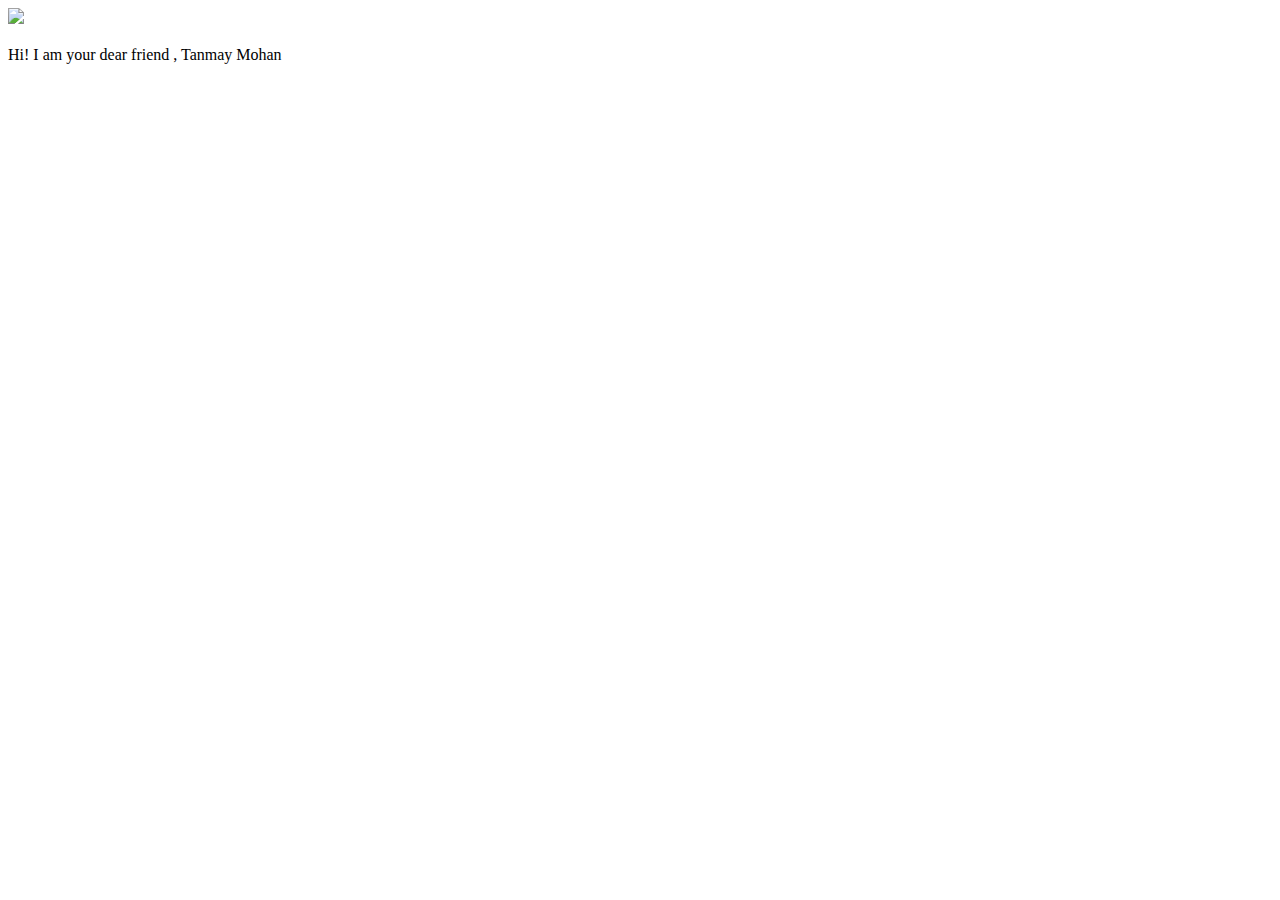
==== ui/index.html @ aaf6b237 "[imad-console] Updates ui/index.html" ====
<!doctype html>
<html>
    <head>
        <link href="/ui/style.css" rel="stylesheet" />
    </head>
    <body>
        <div class="center">
            <img src="/ui/madi.png" class="img-medium"/>
        </div>
        <br>
        <div class="center text-big bold">
            Hi! I am your dear friend , Tanmay Mohan
        </div>
        <script type="text/javascript" src="/ui/main.js">
        </script>
    </body>
</html>
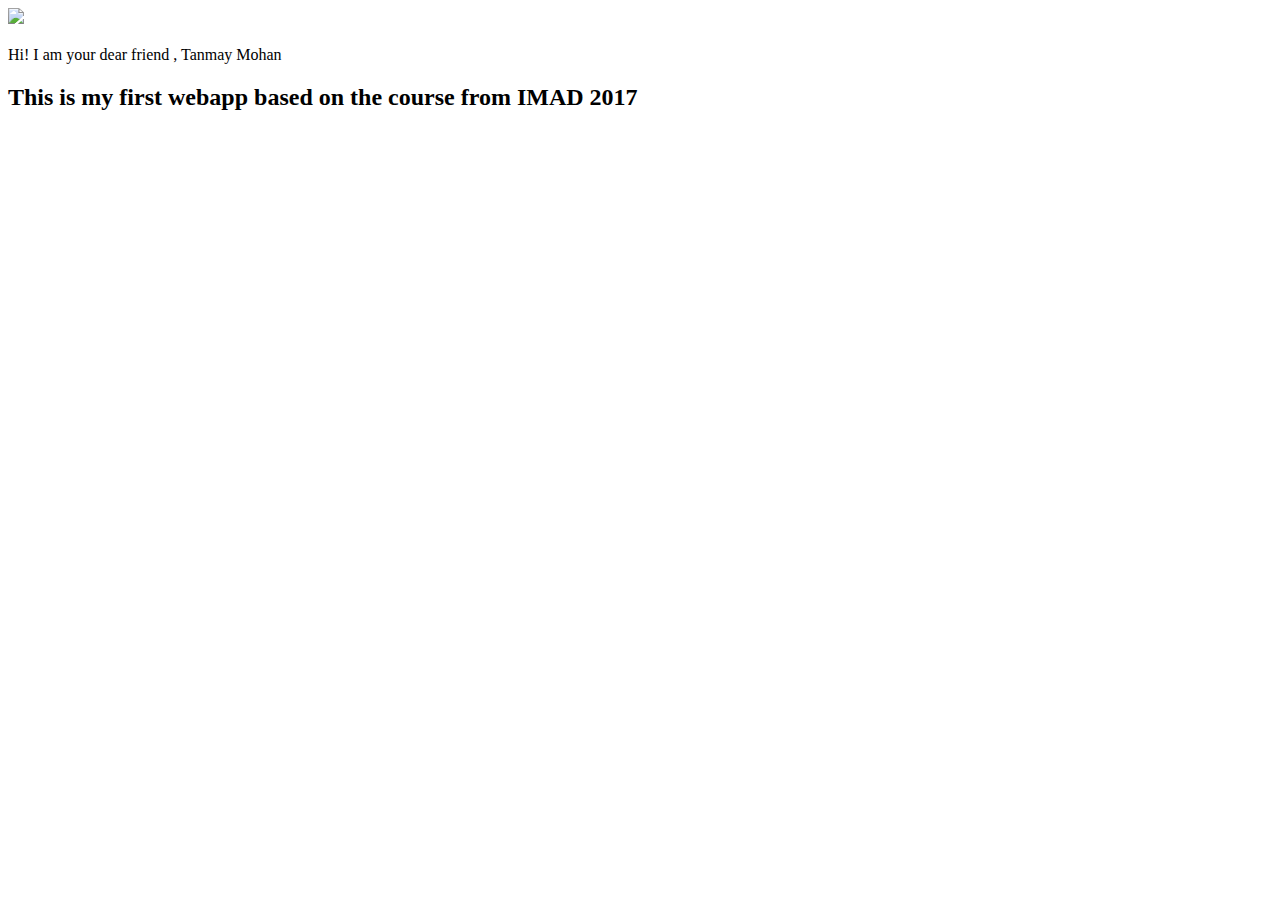
==== commit 74befec7: "[imad-console] Updates ui/index.html" ====
--- a/ui/index.html
+++ b/ui/index.html
@@ -11,6 +11,7 @@
         <div class="center text-big bold">
             Hi! I am your dear friend , Tanmay Mohan
         </div>
+        <h2>This is my first webapp based on the course from IMAD 2017</h2>
         <script type="text/javascript" src="/ui/main.js">
         </script>
     </body>
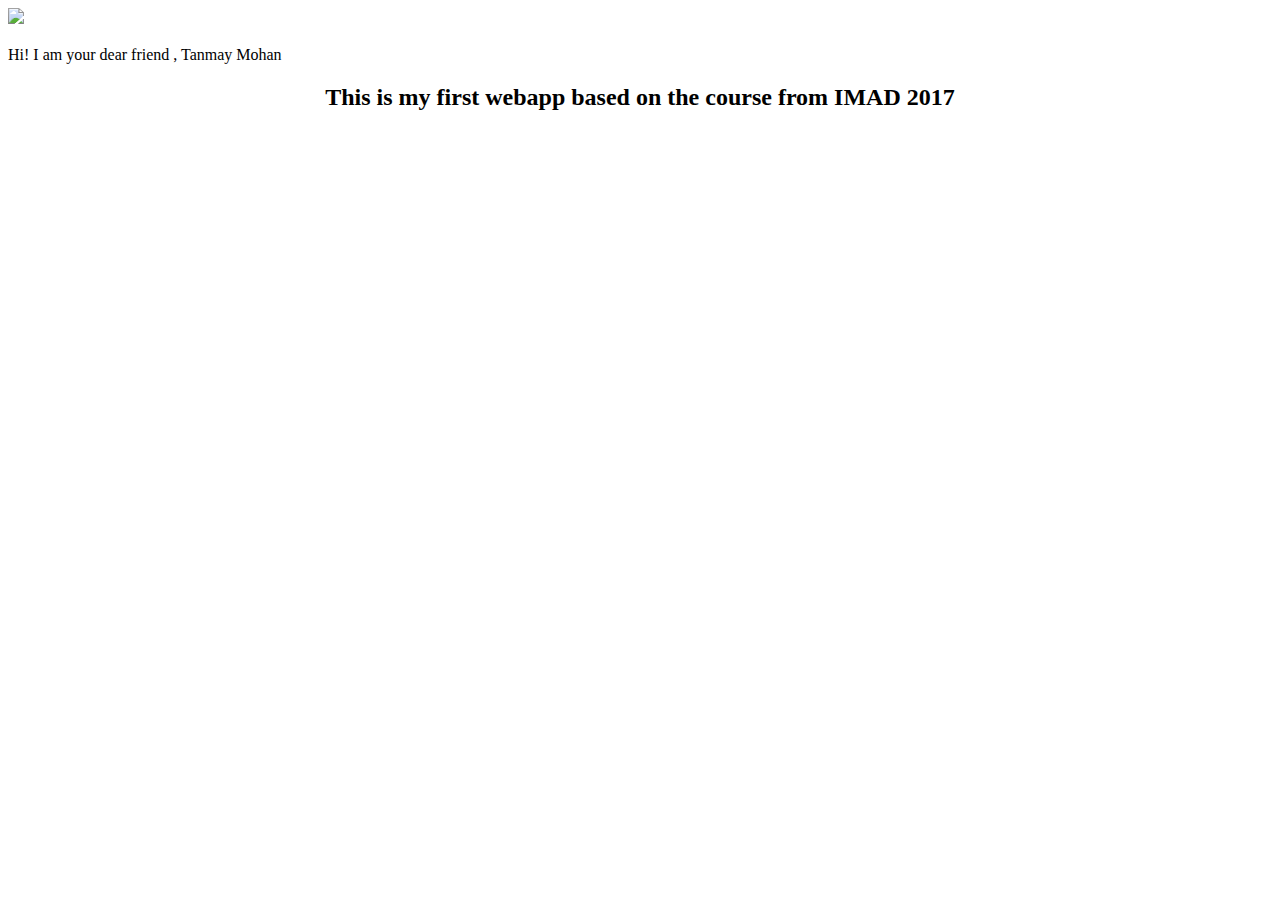
==== commit c3a5bf11: "[imad-console] Updates ui/index.html" ====
--- a/ui/index.html
+++ b/ui/index.html
@@ -11,7 +11,7 @@
         <div class="center text-big bold">
             Hi! I am your dear friend , Tanmay Mohan
         </div>
-        <h2>This is my first webapp based on the course from IMAD 2017</h2>
+        <h2><center>This is my first webapp based on the course from IMAD 2017</center></h2>
         <script type="text/javascript" src="/ui/main.js">
         </script>
     </body>
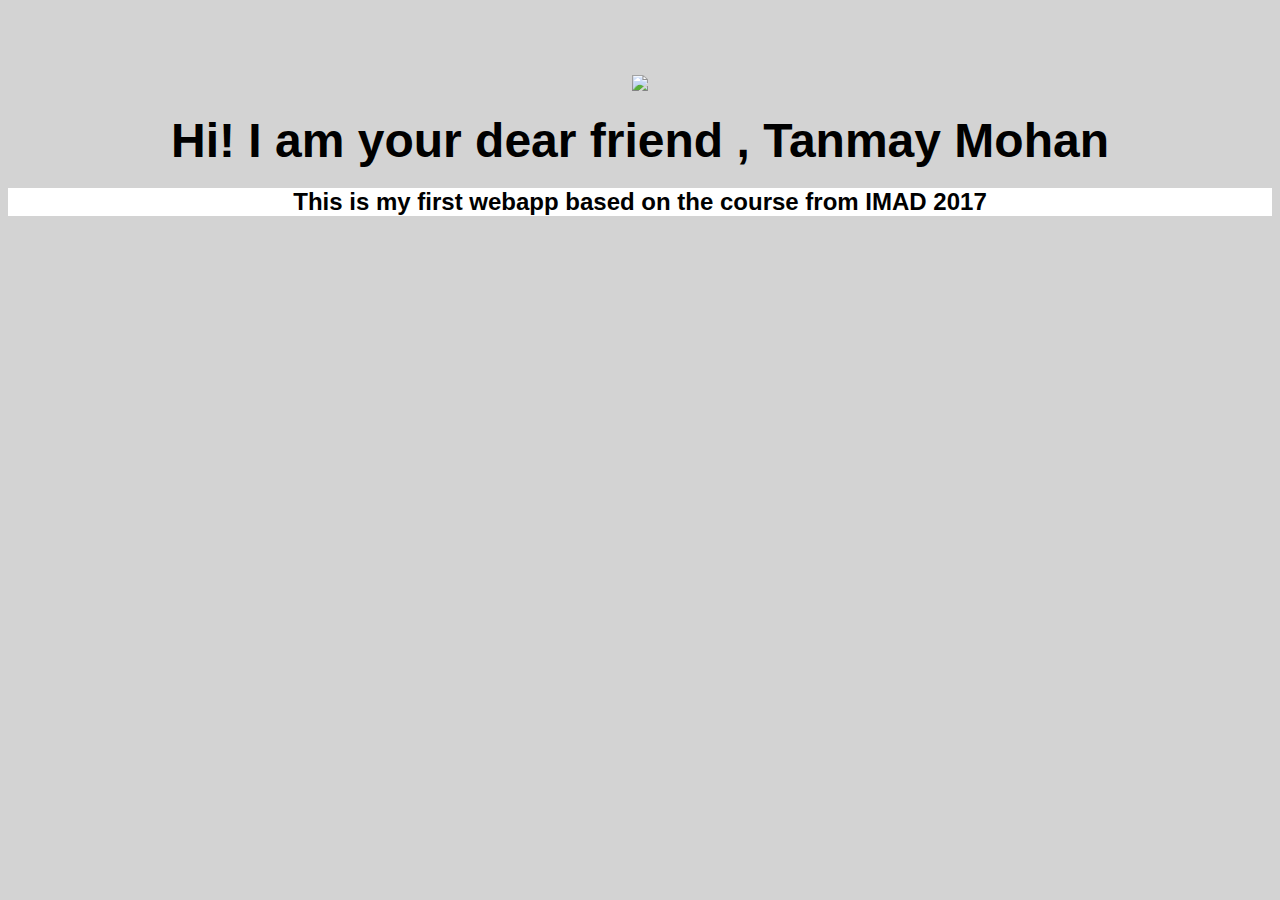
==== commit 784c780a: "[imad-console] Updates ui/index.html" ====
--- a/ui/index.html
+++ b/ui/index.html
@@ -11,6 +11,9 @@
         <div class="center text-big bold">
             Hi! I am your dear friend , Tanmay Mohan
         </div>
+        <script>
+            alert('YOYO FRIENDS');
+        </script>
         <h2><center>This is my first webapp based on the course from IMAD 2017</center></h2>
         <script type="text/javascript" src="/ui/main.js">
         </script>
--- a/ui/style.css
+++ b/ui/style.css
@@ -0,0 +1,24 @@
+body {
+    font-family: sans-serif;
+    background-color: lightgrey;
+    margin-top: 75px;
+}
+h2{
+    background-color: white;
+}
+.center {
+    text-align: center;
+}
+
+.text-big {
+    font-size: 300%;
+}
+
+.bold {
+    font-weight: bold;
+}
+
+.img-medium {
+    height: 200px;
+}
+
